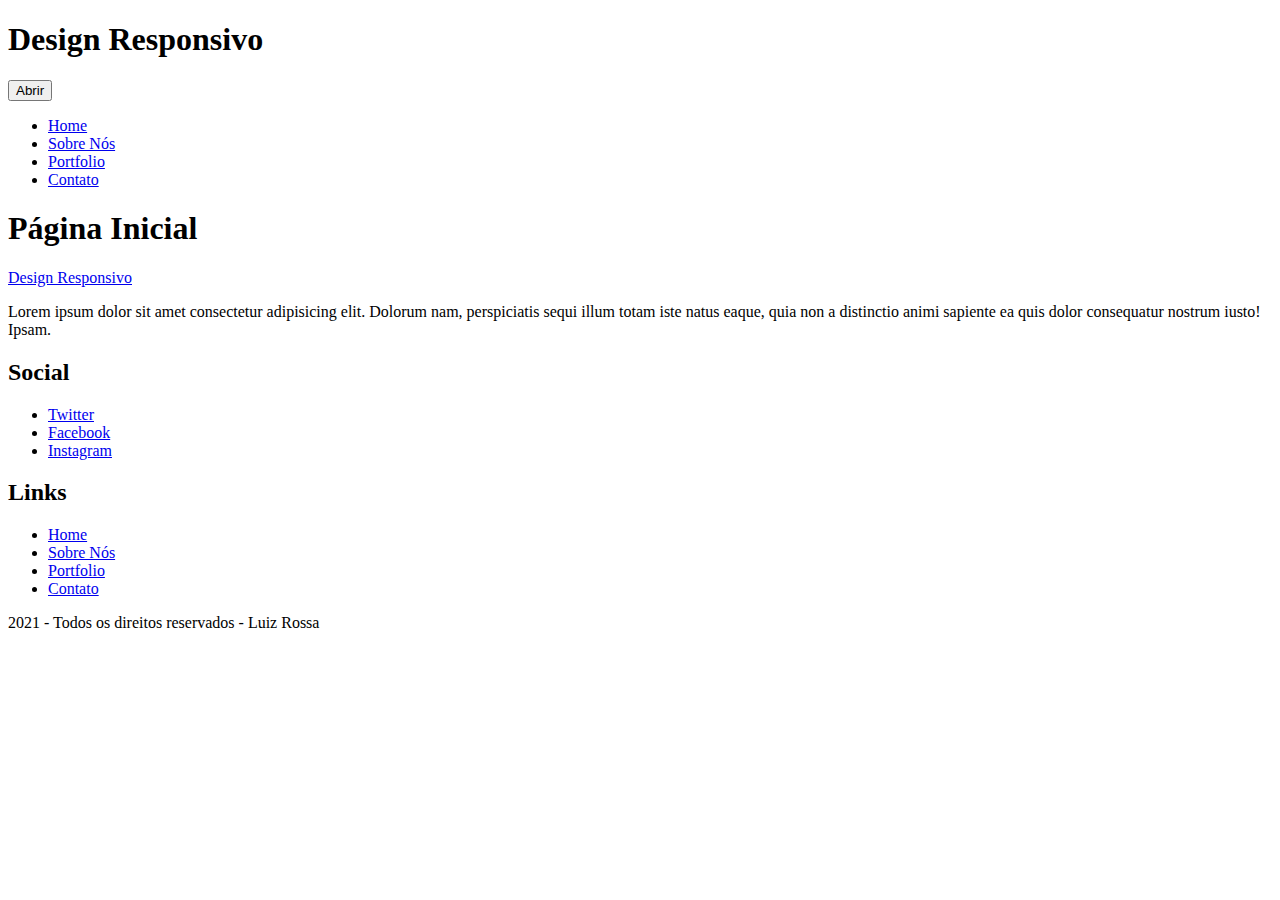
==== index.html @ 4f979438 "Criação da página de portifolio" ====
<!DOCTYPE html>
<html lang="pt-br">
<head>
    <meta charset="UTF-8">
    <meta http-equiv="X-UA-Compatible" content="IE=edge">
    <meta name="viewport" content="width=device-width, initial-scale=1.0">
    <title>Design Responsivo</title>
</head>
<body>
    <header>
        <h1>Design Responsivo</h1>
        <nav>
            <button>Abrir</button>
            <ul>
                <li>
                    <a href="index.html">Home</a>
                </li>
                <li>
                    <a href="sobre.html">Sobre Nós</a>
                </li>
                <li>
                    <a href="portifolio.html">Portfolio</a>
                </li>
                <li>
                    <a href="contato.html">Contato</a>
                </li>
            </ul>
        </nav>
    </header>

    <!-- Definição do conteúdo principal da página-->
    <main>
        <h1>Página Inicial</h1>
    </main>
    <footer>
        <div>
            <div>
                <a href="index.html"> Design Responsivo </a>
                <p>Lorem ipsum dolor sit amet consectetur adipisicing elit. Dolorum nam, perspiciatis sequi illum totam iste natus eaque, quia non a distinctio animi sapiente ea quis dolor consequatur nostrum iusto! Ipsam.</p>
            </div>
            <div>
                <h2>Social</h2>
                <ul>
                    <li>
                        <a href="https://twitter.com/" target="_blank">Twitter</a>
                    </li>
                    <li>
                        <a href="https://facebook.com/" target="_blank">Facebook</a>
                    </li>
                    <li>
                        <a href="https://instagram.com/" target="_blank">Instagram</a>
                    </li>
                </ul>
            </div>
            <div>
                <h2>Links</h2>
                <ul>
                    <li>
                        <a href="index.html">Home</a>
                    </li>
                    <li>
                        <a href="sobre.html">Sobre Nós</a>
                    </li>
                    <li>
                        <a href="portfolio.html">Portfolio</a>
                    </li>
                    <li>
                        <a href="contato.html">Contato</a>
                    </li>
                </ul>
            </div>
        </div>
        <div>
            2021 - Todos os direitos reservados - Luiz Rossa
        </div>
    </footer>
</body>
</html>
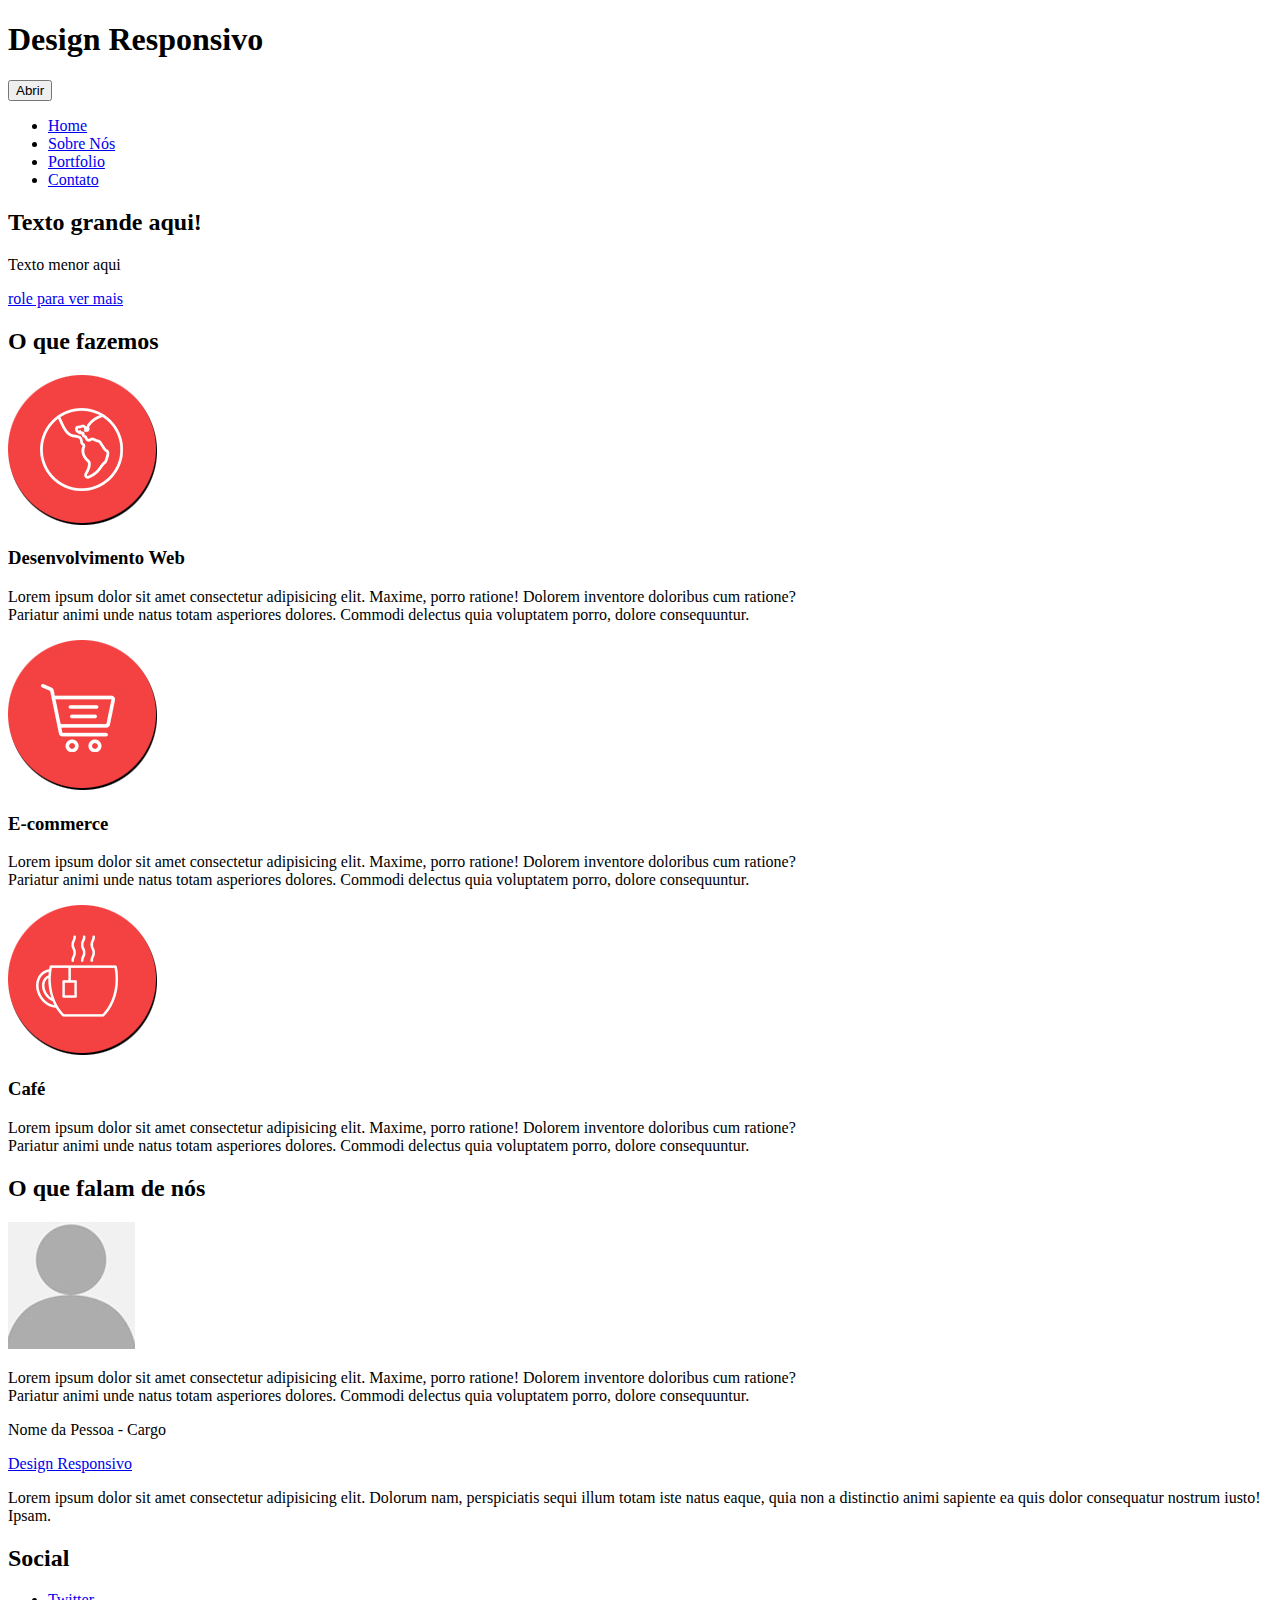
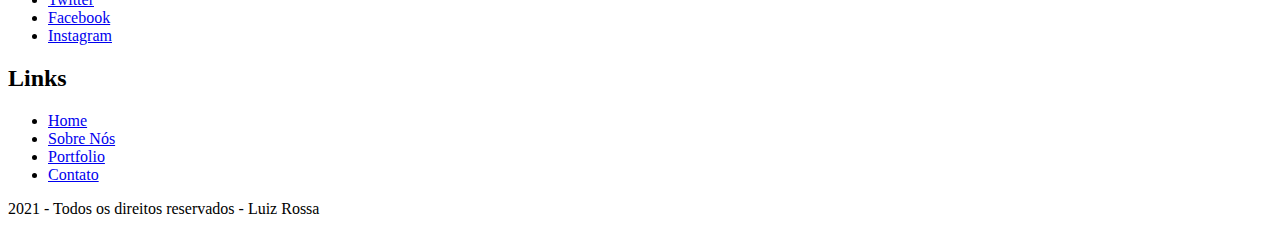
==== commit 7e264ad0: "Desenvolvimento do layout da página index.html" ====
--- a/index.html
+++ b/index.html
@@ -30,7 +30,53 @@
 
     <!-- Definição do conteúdo principal da página-->
     <main>
-        <h1>Página Inicial</h1>
+        <header>
+            <h2>Texto grande aqui!</h2>
+            <p>Texto menor aqui</p>
+            <a href="#servicos">role para ver mais</a>
+        </header>
+        <!-- Inicio da Seção de Serviços -->
+        <section id="servicos">
+            <h2>O que fazemos</h2>
+            <section>
+                <img src="img/icone-desenvolvimento-web.png" alt="Icone planeta terra">
+                <h3>Desenvolvimento Web</h3>
+                <p>
+                    Lorem ipsum dolor sit amet consectetur adipisicing elit. Maxime, porro ratione! Dolorem inventore doloribus cum ratione? <br>
+                    Pariatur animi unde natus totam asperiores dolores. Commodi delectus quia voluptatem porro, dolore consequuntur.
+                </p>
+            </section>
+            <section>
+                <img src="img/icone-carrinho-compras.png" alt="Icone carrinho de compras">
+                <h3>E-commerce</h3>
+                <p>
+                    Lorem ipsum dolor sit amet consectetur adipisicing elit. Maxime, porro ratione! Dolorem inventore doloribus cum ratione? <br>
+                    Pariatur animi unde natus totam asperiores dolores. Commodi delectus quia voluptatem porro, dolore consequuntur.
+                </p>
+            </section>
+            <section>
+                <img src="img/icone-cafe.png" alt="Icone xicara de cafe">
+                <h3>Café</h3>
+                <p>
+                    Lorem ipsum dolor sit amet consectetur adipisicing elit. Maxime, porro ratione! Dolorem inventore doloribus cum ratione? <br>
+                    Pariatur animi unde natus totam asperiores dolores. Commodi delectus quia voluptatem porro, dolore consequuntur.
+                </p>
+            </section>
+        </section>
+        <!-- Fim da Seção de Serviços -->
+        <!-- Inicio da Seção de depoimentos -->
+        <section>
+            <h2>O que falam de nós</h2>
+            <section>
+                <img src="img/depoimentos/pessoa-1.jpg" alt="Foto da pessoa X">
+                <p>
+                    Lorem ipsum dolor sit amet consectetur adipisicing elit. Maxime, porro ratione! Dolorem inventore doloribus cum ratione? <br>
+                    Pariatur animi unde natus totam asperiores dolores. Commodi delectus quia voluptatem porro, dolore consequuntur.
+                </p>
+                <p>Nome da Pessoa - Cargo</p>
+            </section>
+        </section>
+        <!-- Fim da Seção de depoimentos -->
     </main>
     <footer>
         <div>
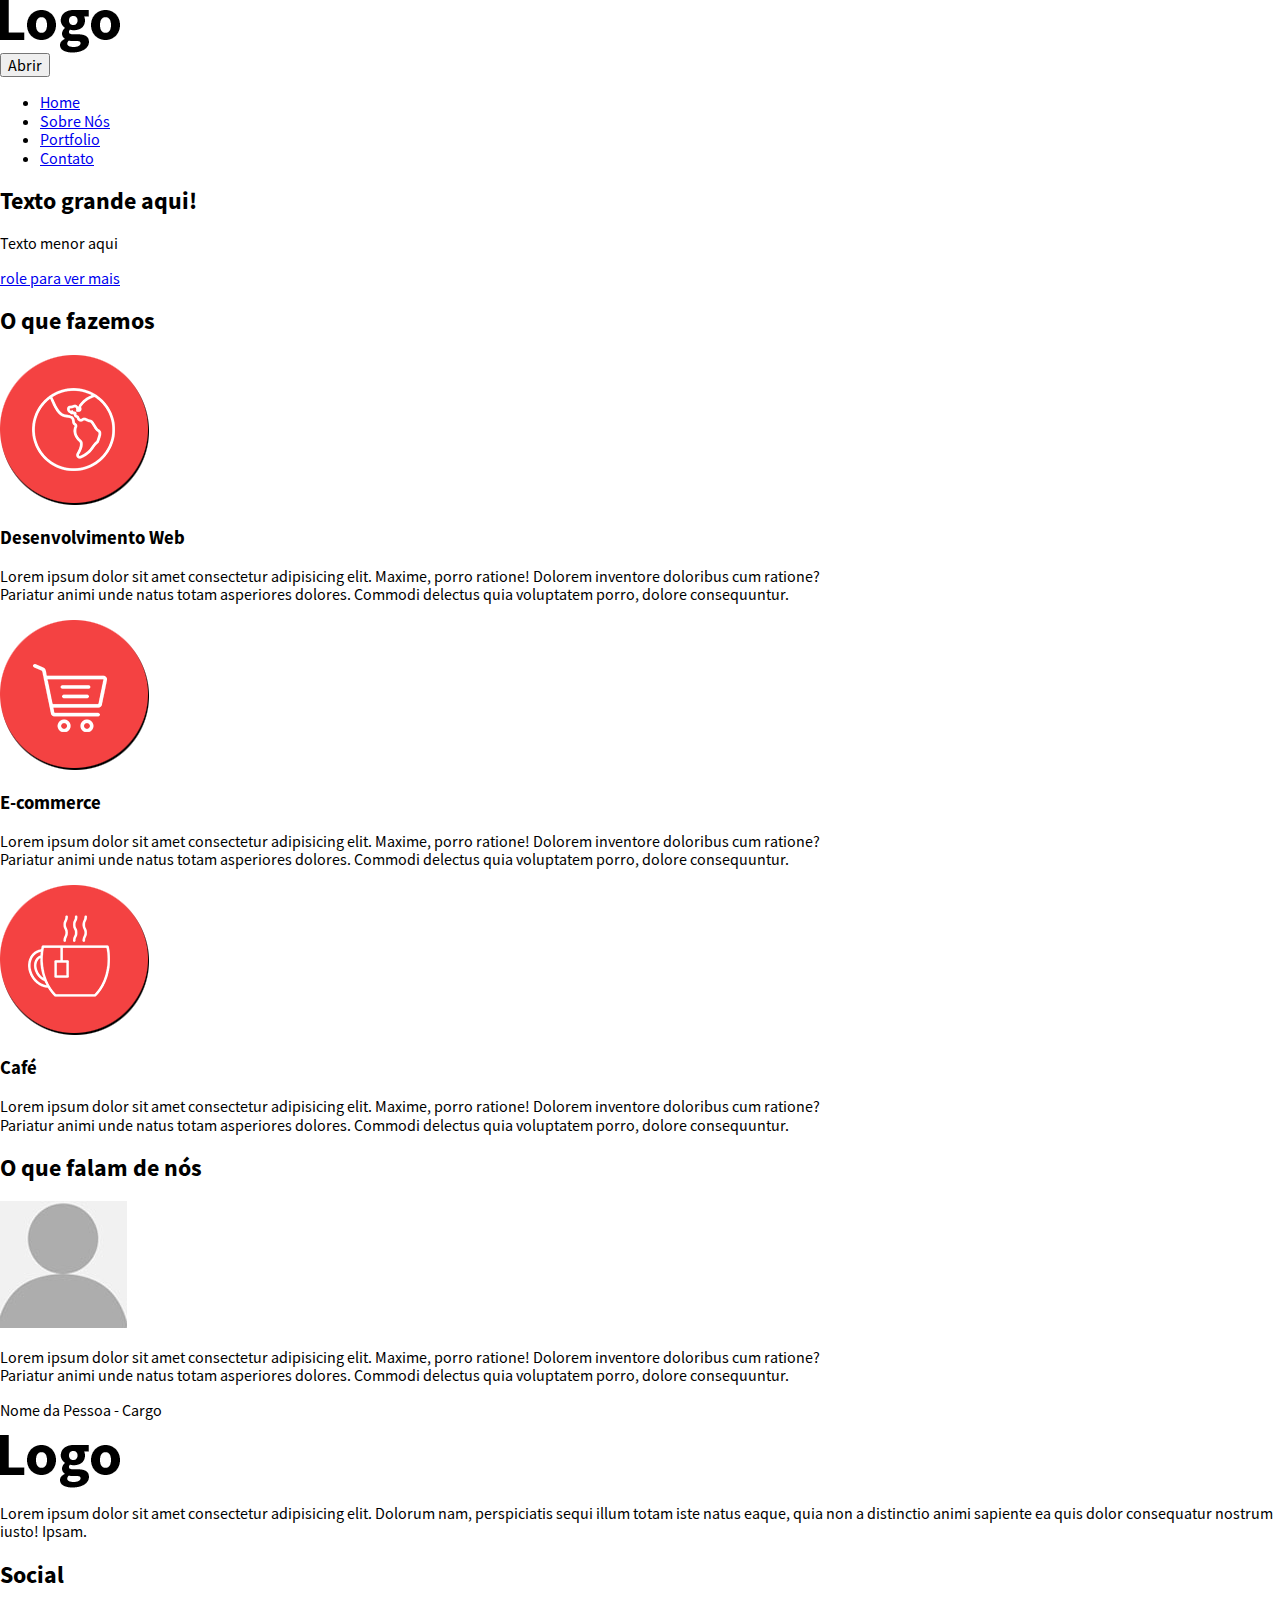
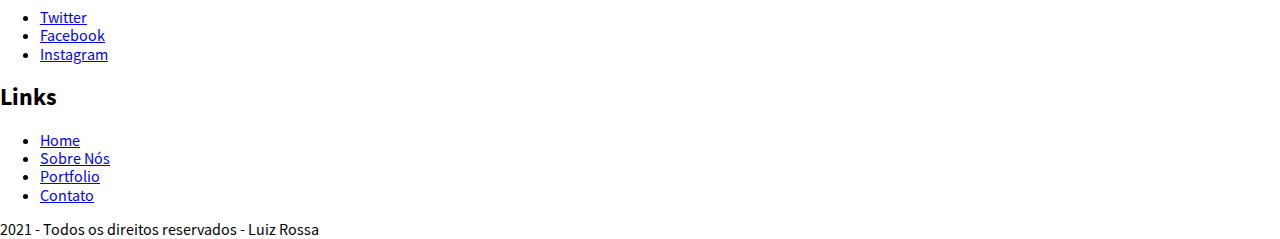
==== commit 51d0f5bb: "Criação do cabeçalho do projeto" ====
--- a/index.html
+++ b/index.html
@@ -5,10 +5,12 @@
     <meta http-equiv="X-UA-Compatible" content="IE=edge">
     <meta name="viewport" content="width=device-width, initial-scale=1.0">
     <title>Design Responsivo</title>
+    <link rel="stylesheet" href="css/normalize.css">
+    <link rel="stylesheet" href="css/style.css">
 </head>
 <body>
-    <header>
-        <h1>Design Responsivo</h1>
+    <header class="cabecalho">
+        <h1 class="logo">Design Responsivo</h1>
         <nav>
             <button>Abrir</button>
             <ul>
@@ -81,7 +83,7 @@
     <footer>
         <div>
             <div>
-                <a href="index.html"> Design Responsivo </a>
+                <a href="index.html" class="logo"> Design Responsivo </a>
                 <p>Lorem ipsum dolor sit amet consectetur adipisicing elit. Dolorum nam, perspiciatis sequi illum totam iste natus eaque, quia non a distinctio animi sapiente ea quis dolor consequatur nostrum iusto! Ipsam.</p>
             </div>
             <div>
--- a/css/style.css
+++ b/css/style.css
@@ -0,0 +1,35 @@
+*{
+    box-sizing: border-box;
+}
+
+/* Definindo o novo estilo da fonte */
+@font-face {
+    font-family: "Source Sans Pro";
+    src: url('../fonts/source-sans-pro/SourceSansPro-Regular.otf');
+}
+
+/* Definindo o novo estilo da fonte */
+@font-face {
+    font-family: "Source Sans Pro";
+    src: url('../fonts/source-sans-pro/SourceSansPro-Bold.otf');
+    font-weight: bold;
+}
+
+/* Criando regra para poder utilizar a nova fonte */
+body{
+    font-family: "Source Sans Pro";
+}
+
+.cabecalho{
+    background: white;
+}
+
+.logo{
+    background-image: url("../img/logotipo-preto.png");
+    background-repeat: no-repeat;
+    display: block;
+    width: 120px;
+    height: 53px;
+    text-indent: -9999px;/* Faz o texto sumir da caixa que ele está contido*/
+    margin: 0;
+}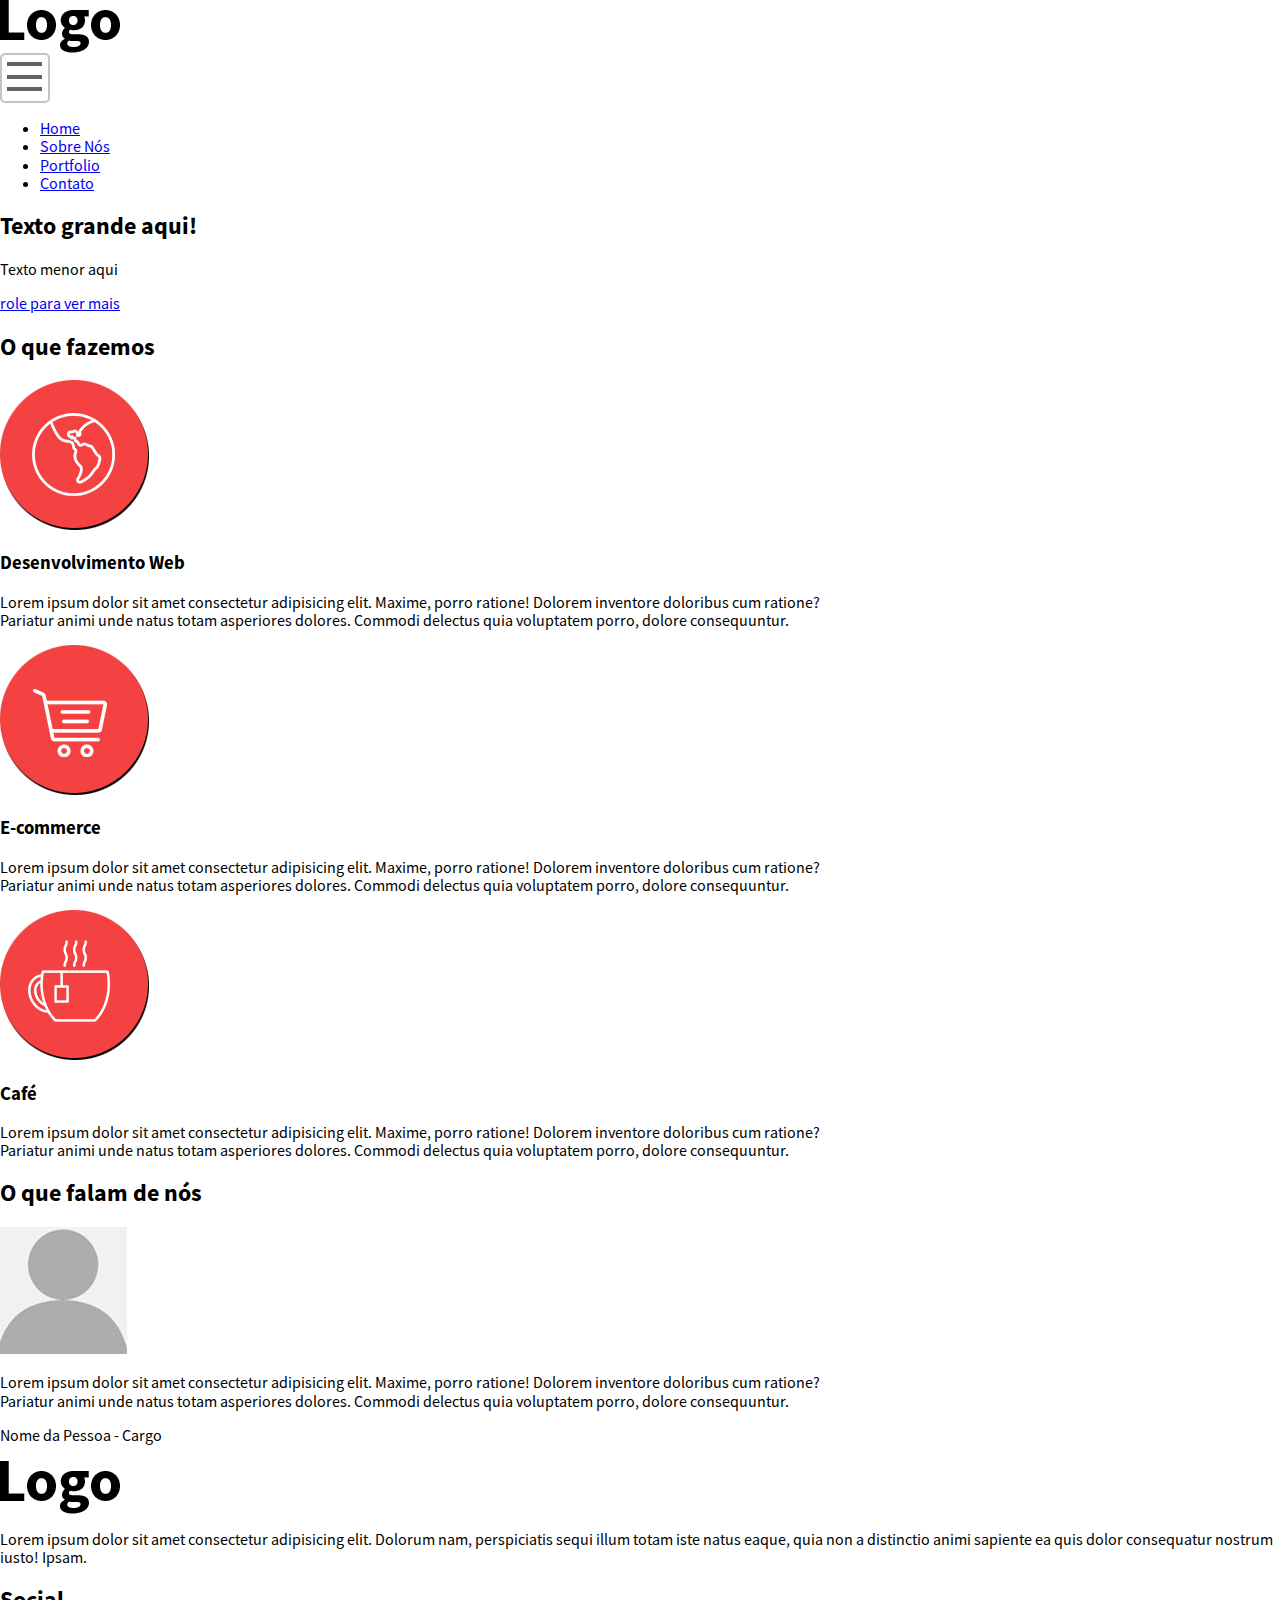
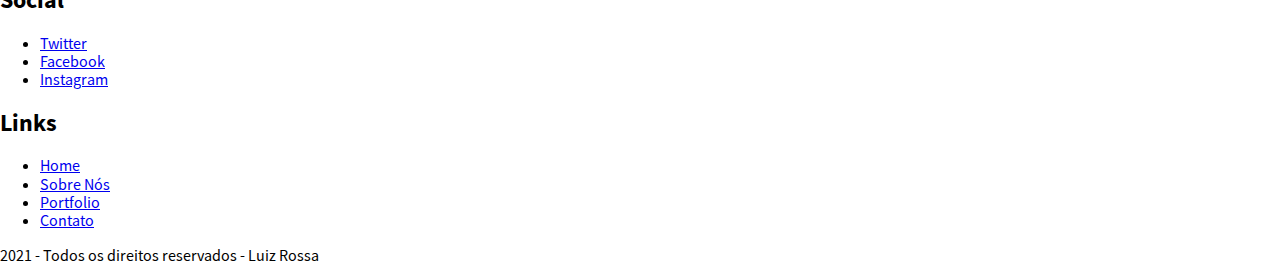
==== commit df813c8b: "Cabeçalho - Botão Menu" ====
--- a/index.html
+++ b/index.html
@@ -11,8 +11,8 @@
 <body>
     <header class="cabecalho">
         <h1 class="logo">Design Responsivo</h1>
-        <nav>
-            <button>Abrir</button>
+        <nav class="menu-principal">
+            <button class="menu-principal__btn">Abrir/fechar</button>
             <ul>
                 <li>
                     <a href="index.html">Home</a>
--- a/css/style.css
+++ b/css/style.css
@@ -30,6 +30,25 @@
     display: block;
     width: 120px;
     height: 53px;
-    text-indent: -9999px;/* Faz o texto sumir da caixa que ele está contido*/
+    text-indent: -9999px; /* Faz o texto sumir da caixa que ele está contido*/
     margin: 0;
+}
+
+.menu-principal__btn{
+    display: block;
+    width: 50px;
+    height: 50px;
+    text-indent: -9999px; /* Faz o texto sumir da caixa que ele está contido*/
+    background-color: white;
+    background-image: url("../img/menuprincipal-btn-bg.png");
+    background-repeat: no-repeat;
+    background-position: 5px 5px; /* Controla as posições X e Y */
+    border-color: #c4c4c4;
+    border-style: solid;
+    border-radius: 5px; /* Implementa a borda arredondada */
+    cursor: pointer; /* Muda da seta padrão para link quando o usuário posicionar o mouse sobre o botão */
+}
+
+.menu-principal__btn--fechar{
+    background-position: -48px 7px; /* Controla as posições X e Y */
 }